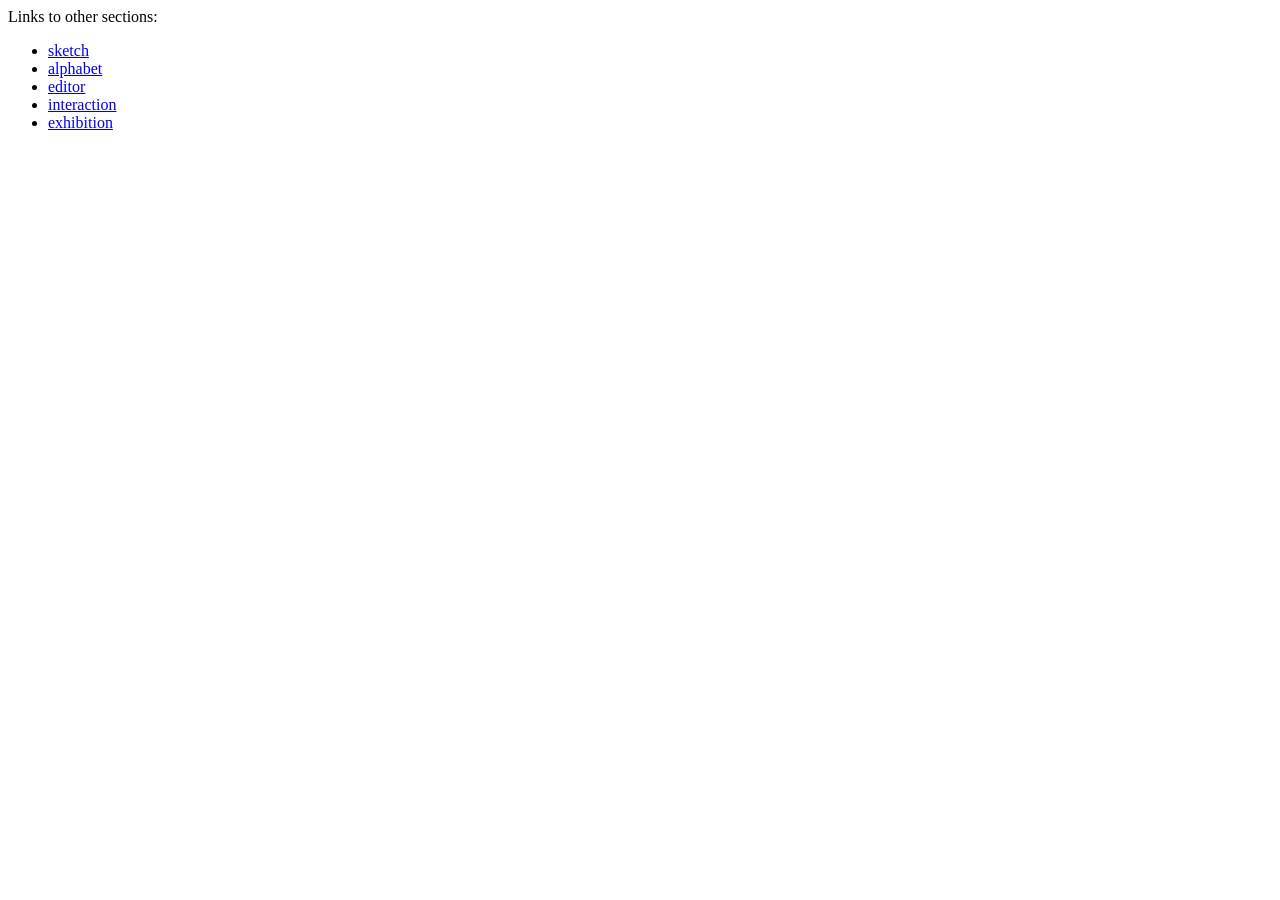
==== index.html @ 0b58d671 "push for share 2?" ====
<!-- This HTML file displays the exhibition page -->
<head>
    <script language="javascript" type="text/javascript" src="p5_1.11.3.js"></script>
    <script language="javascript" type="text/javascript" src="z_purview_helper.js"></script>
    <script language="javascript" type="text/javascript" src="letters.js"></script>
    <script language="javascript" type="text/javascript" src="draw_letters.js"></script>
    <script language="javascript" type="text/javascript" src="exhibition.js"></script>
    <style>
        body {
            background-color:#ffffff;

        }





    </style>
  <meta
    name="Letterforms by UWCC"
    content="Code driven letterforms."
  />
  <meta name="description" content="Code driven letterforms" />
  <meta property="og:title" content="Letterforms by UWCC" />
  <meta property="og:type" content="website" />
  <meta property="og:url" content="https://uwcc.github.io/23.MDDN242_Parametric_Design/" />
  <meta property="og:image" content="https://uwcc.github.io/23.MDDN242_Parametric_Design/preview.jpg" />
  <meta property="og:image:width" content="960" />
  <meta property="og:image:height" content="500" />
  <meta property="og:description" content="Code driven letterforms" />
  <meta name="twitter:card" content="summary_large_image" />
  <meta name="twitter:creator" content="@uwcc" />
  <meta name="twitter:title" content="Letterforms by UWCC" />
  <meta name="twitter:description" content="Code driven letterforms" />
  <meta name="twitter:image" content="https://uwcc.github.io/23.MDDN242_Parametric_Design/preview.jpg" />

</head>
<body>
    <div class="outer">
        <div class="inner">
            <div id="canvasContainer"></div>
        </div>
    </div>
<p>
    Links to other sections:
<ul>
    <li><a href="sketch.html">sketch</a>
    <li><a href="alphabet.html">alphabet</a>
    <li><a href="editor.html">editor</a>
    <li><a href="interaction.html">interaction</a>
    <li><a href="index.html">exhibition</a>
<ul>
</body>
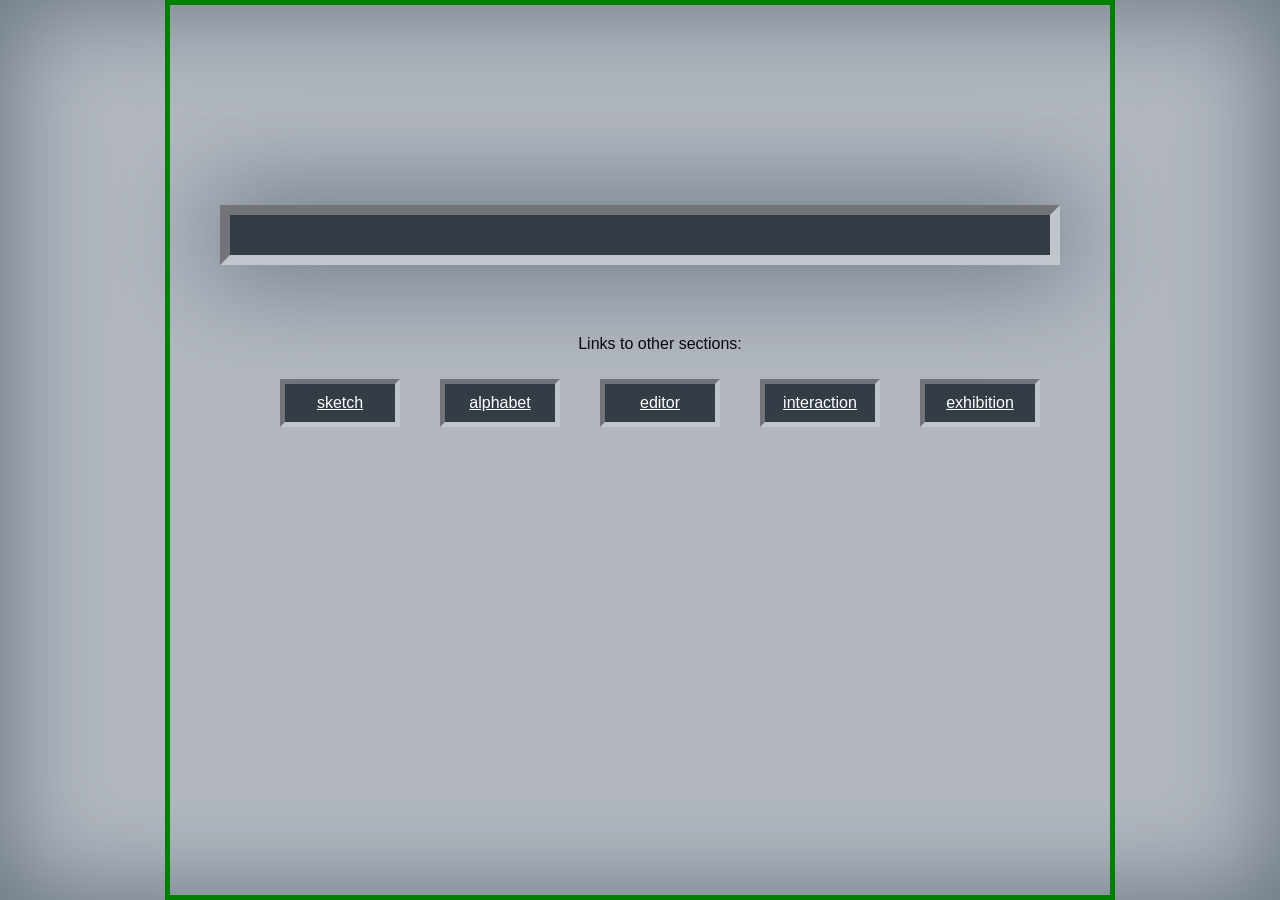
==== commit 5b91b866: "schools gonna  blow up" ====
--- a/index.html
+++ b/index.html
@@ -7,12 +7,59 @@
     <script language="javascript" type="text/javascript" src="exhibition.js"></script>
     <style>
         body {
-            background-color:#ffffff;
+            /* 	#343d46, #4f5b66, #65737e, #a7adba, #c0c5ce */
+            
+            width: 100%;
+            height: 100%;
 
+            background-color: #b2b7c0;
+            box-shadow: inset 0px 0px 100px 5px #65737e;
+
+            display: flex;
+            margin: 0px;
+            flex-direction: column;
+            font-family: 'Trebuchet MS', 'Lucida Sans Unicode', 'Lucida Grande', 'Lucida Sans', Arial, sans-serif;
+        }
+        
+        .outer {
+            display: block;
+            margin-left: auto;
+            margin-right: auto;
+            flex: 1;
+            padding: 50px;
+            border: 5px solid green;
         }
 
+        .inner {
+            position: relative;
+            margin-bottom: 70px;
+            margin-top: 150px;
+            padding: 20px 50px;
+            background: #343d46;
+            border: 10px inset #c0c5ce;
+            box-shadow: 0px 0px 100px 10px #65737e;
+        }
 
+        ul {
+            text-align: center;
+        }
 
+        li {
+            width: 90px;
+            display: inline-block;
+            margin: 10px 20px;
+            padding: 10px;
+            background: #343d46;
+            border: 5px inset #c0c5ce;
+        }
+
+        a {
+            color: white;
+        }
+
+        a:hover {
+            color: #9751bb;
+        }
 
 
     </style>
@@ -40,14 +87,17 @@
         <div class="inner">
             <div id="canvasContainer"></div>
         </div>
+        <ul>
+            <p>
+                Links to other sections:
+
+            <li><a href="sketch.html">sketch</a>
+            <li><a href="alphabet.html">alphabet</a>
+            <li><a href="editor.html">editor</a>
+            <li><a href="interaction.html">interaction</a>
+            <li><a href="index.html">exhibition</a>
+        <ul>
+        
     </div>
-<p>
-    Links to other sections:
-<ul>
-    <li><a href="sketch.html">sketch</a>
-    <li><a href="alphabet.html">alphabet</a>
-    <li><a href="editor.html">editor</a>
-    <li><a href="interaction.html">interaction</a>
-    <li><a href="index.html">exhibition</a>
-<ul>
+
 </body>
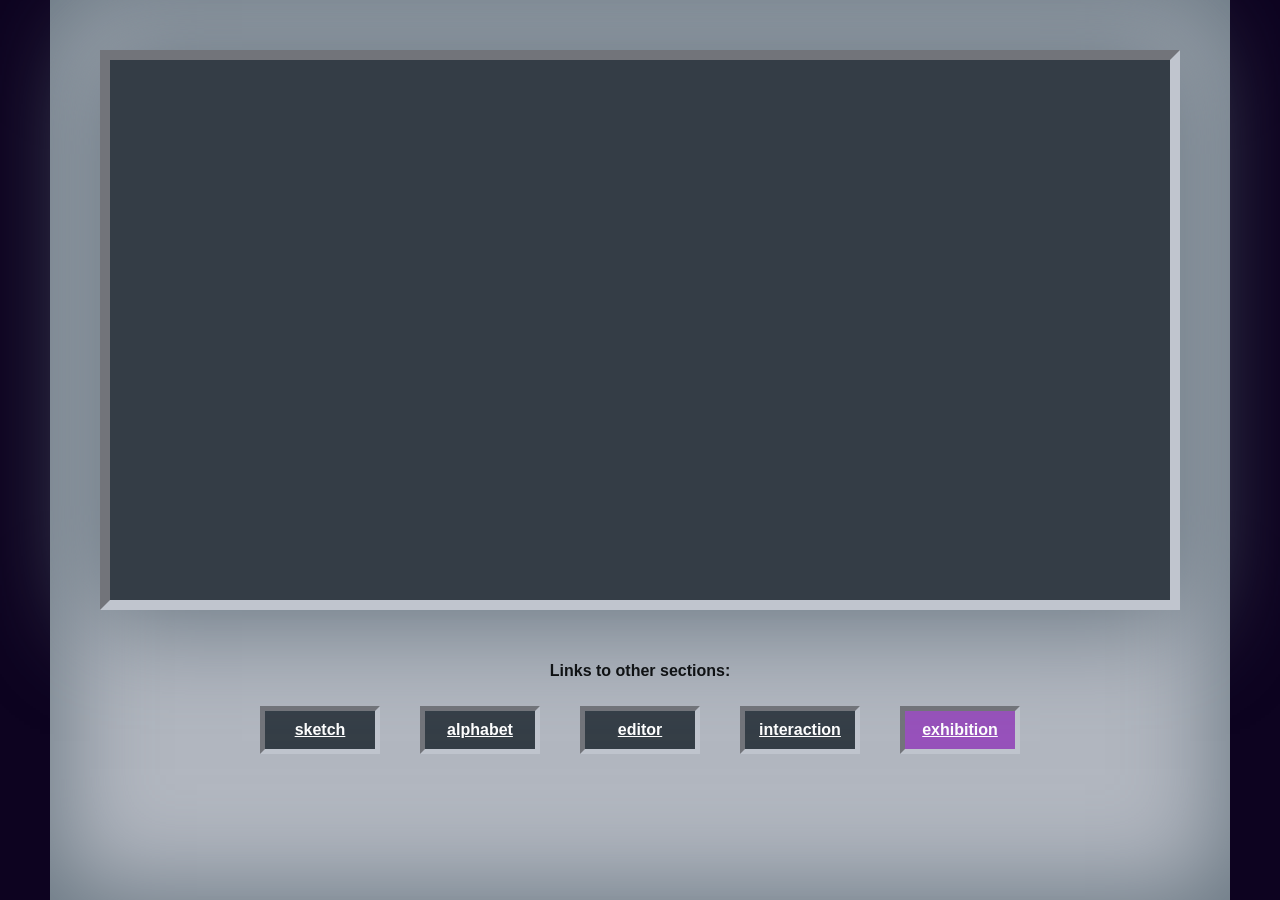
==== commit d13d773b: "css fin? and test readme imgs" ====
--- a/index.html
+++ b/index.html
@@ -1,68 +1,12 @@
 <!-- This HTML file displays the exhibition page -->
 <head>
+    <link rel="stylesheet" href="style.css">
     <script language="javascript" type="text/javascript" src="p5_1.11.3.js"></script>
     <script language="javascript" type="text/javascript" src="z_purview_helper.js"></script>
     <script language="javascript" type="text/javascript" src="letters.js"></script>
     <script language="javascript" type="text/javascript" src="draw_letters.js"></script>
     <script language="javascript" type="text/javascript" src="exhibition.js"></script>
-    <style>
-        body {
-            /* 	#343d46, #4f5b66, #65737e, #a7adba, #c0c5ce */
-            
-            width: 100%;
-            height: 100%;
-
-            background-color: #b2b7c0;
-            box-shadow: inset 0px 0px 100px 5px #65737e;
-
-            display: flex;
-            margin: 0px;
-            flex-direction: column;
-            font-family: 'Trebuchet MS', 'Lucida Sans Unicode', 'Lucida Grande', 'Lucida Sans', Arial, sans-serif;
-        }
-        
-        .outer {
-            display: block;
-            margin-left: auto;
-            margin-right: auto;
-            flex: 1;
-            padding: 50px;
-            border: 5px solid green;
-        }
-
-        .inner {
-            position: relative;
-            margin-bottom: 70px;
-            margin-top: 150px;
-            padding: 20px 50px;
-            background: #343d46;
-            border: 10px inset #c0c5ce;
-            box-shadow: 0px 0px 100px 10px #65737e;
-        }
-
-        ul {
-            text-align: center;
-        }
-
-        li {
-            width: 90px;
-            display: inline-block;
-            margin: 10px 20px;
-            padding: 10px;
-            background: #343d46;
-            border: 5px inset #c0c5ce;
-        }
-
-        a {
-            color: white;
-        }
-
-        a:hover {
-            color: #9751bb;
-        }
-
-
-    </style>
+    
   <meta
     name="Letterforms by UWCC"
     content="Code driven letterforms."
@@ -89,14 +33,14 @@
         </div>
         <ul>
             <p>
-                Links to other sections:
+            Links to other sections:
 
             <li><a href="sketch.html">sketch</a>
             <li><a href="alphabet.html">alphabet</a>
             <li><a href="editor.html">editor</a>
             <li><a href="interaction.html">interaction</a>
-            <li><a href="index.html">exhibition</a>
-        <ul>
+            <li><a class="active" href="index.html">exhibition</a>
+        </ul>
         
     </div>
 
--- a/style.css
+++ b/style.css
@@ -0,0 +1,80 @@
+body {
+    /* 	#343d46, #4f5b66, #65737e, #a7adba, #c0c5ce */
+    
+    width: 100%;
+    height: 100%;
+    background: #0d0320;
+    display: flex;
+    margin: 0px;
+    flex-direction: column;
+    font-family: 'Trebuchet MS', 'Lucida Sans Unicode', 'Lucida Grande', 'Lucida Sans', Arial, sans-serif;
+    font-weight: bold;
+}
+
+.outer {
+    display: block;
+    margin-left: auto;
+    margin-right: auto;
+    flex: 1;
+    padding: 50px;
+    background-color: #b2b7c0;
+    box-shadow: inset 0px 0px 100px 5px #65737e;
+}
+
+.panel {
+    width: 100%;
+    display: flex;
+}
+
+.inner {
+    position: relative;
+    padding: 20px 50px;
+    background: #343d46;
+    border: 10px inset #c0c5ce;
+    box-shadow: 0px 0px 100px 10px #65737e;
+}
+
+#canvasContainer {
+    width: 960px;
+    height: 500px;
+}
+
+#controls {
+    width: 200px;
+    padding: 10px;
+    margin-left: 20px;
+    background: #343d46;
+    color: white;
+}
+
+td {
+    color:white;
+}
+
+ul {
+    text-align: center;
+    padding: 20px 0px;
+}
+
+li {
+    display: inline-block;
+    margin: 10px 20px;
+}
+
+a {
+    display: inline-block;
+    width: 90px;
+    padding: 10px;
+    background: #343d46;
+    color: white;
+    background: #343d46;
+    border: 5px inset #c0c5ce;
+}
+
+a.active {
+    background: #9751bb;
+}
+
+a:hover {
+    background: #cf94ff;
+}
